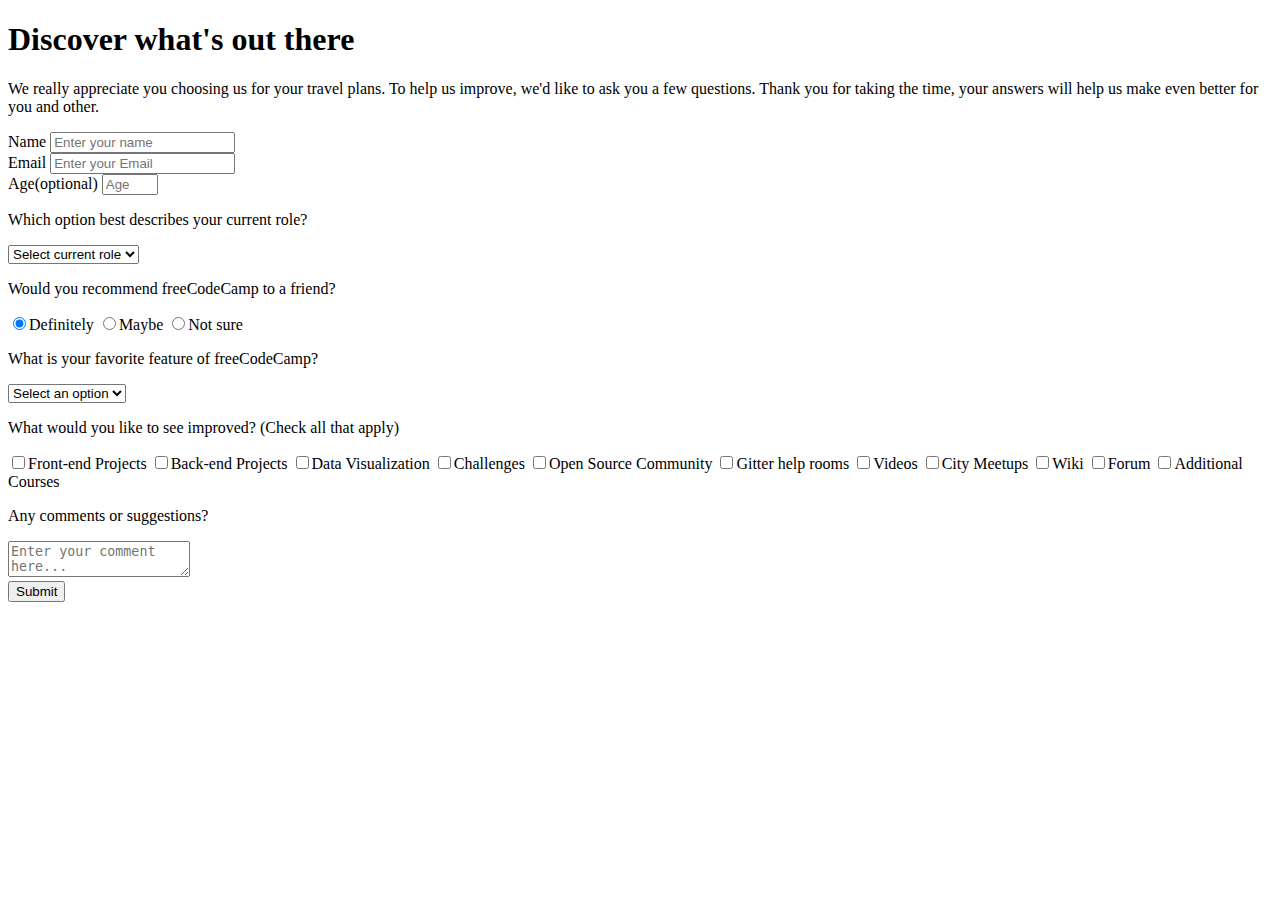
==== formpage/index.html @ ac248a73 "Rename index.html to formpage/index.html" ====
<!DOCTYPE html>
<html lang="es">
 	<head>
 		<meta charset="utf-8">
		<title></title>

		<meta name="description" content="">
		<meta name="viewport" content="width=device-width, initial-scale=1">
		  
		<link rel="stylesheet" type="text/css" href="styles.css">
		<link href="https://fonts.googleapis.com/css?family=Fira+Sans&display=swap" rel="stylesheet">

	</head>
	
	<body>
    
  <div class="bg">  
   <header class="header">
    <h1 id="title" class="text-center">Discover what's out there</h1>
    <p id="description" class="description text-center">We really appreciate you choosing us for your travel plans.
      To help us improve, we'd like to ask you a few questions. Thank you for taking the time, your answers will help us make even better for you and other.
    </p>
  </header>

  <div class="container">
 
  <form id="survey-form">
    <div class="form-group">
      <label id="name-label" for="name">Name</label>
      <input
        type="text"
        name="name"
        id="name"
        class="form-control"
        placeholder="Enter your name"
        required
      />
    </div>
    <div class="form-group">
      <label id="email-label" for="email">Email</label>
      <input
        type="email"
        name="email"
        id="email"
        class="form-control"
        placeholder="Enter your Email"
        required
      />
    </div>
    <div class="form-group">
      <label id="number-label" for="number"
        >Age<span class="clue">(optional)</span></label
      >
      <input
        type="number"
        name="age"
        id="number"
        min="10"
        max="99"
        class="form-control"
        placeholder="Age"
      />
    </div>
    <div class="form-group">
      <p>Which option best describes your current role?</p>
      <select id="dropdown" name="role" class="form-control" required>
        <option disabled selected value>Select current role</option>
        <option value="student">Student</option>
        <option value="job">Full Time Job</option>
        <option value="learner">Full Time Learner</option>
        <option value="preferNo">Prefer not to say</option>
        <option value="other">Other</option>
      </select>
    </div>

    <div class="form-group">
      <p>Would you recommend freeCodeCamp to a friend?</p>
      <label>
        <input
          name="user-recommend"
          value="definitely"
          type="radio"
          class="input-radio"
          checked
        />Definitely</label
      >
      <label>
        <input
          name="user-recommend"
          value="maybe"
          type="radio"
          class="input-radio"
        />Maybe</label
      >

      <label
        ><input
          name="user-recommend"
          value="not-sure"
          type="radio"
          class="input-radio"
        />Not sure</label
      >
    </div>

    <div class="form-group">
      <p>
        What is your favorite feature of freeCodeCamp?
      </p>
      <select id="most-like" name="mostLike" class="form-control" required>
        <option disabled selected value>Select an option</option>
        <option value="challenges">Challenges</option>
        <option value="projects">Projects</option>
        <option value="community">Community</option>
        <option value="openSource">Open Source</option>
      </select>
    </div>

    <div class="form-group">
      <p>
        What would you like to see improved?
        <span class="clue">(Check all that apply)</span>
      </p>

      <label
        ><input
          name="prefer"
          value="front-end-projects"
          type="checkbox"
          class="input-checkbox"
        />Front-end Projects</label
      >
      <label>
        <input
          name="prefer"
          value="back-end-projects"
          type="checkbox"
          class="input-checkbox"
        />Back-end Projects</label
      >
      <label
        ><input
          name="prefer"
          value="data-visualization"
          type="checkbox"
          class="input-checkbox"
        />Data Visualization</label
      >
      <label
        ><input
          name="prefer"
          value="challenges"
          type="checkbox"
          class="input-checkbox"
        />Challenges</label
      >
      <label
        ><input
          name="prefer"
          value="open-source-community"
          type="checkbox"
          class="input-checkbox"
        />Open Source Community</label
      >
      <label
        ><input
          name="prefer"
          value="gitter-help-rooms"
          type="checkbox"
          class="input-checkbox"
        />Gitter help rooms</label
      >
      <label
        ><input
          name="prefer"
          value="videos"
          type="checkbox"
          class="input-checkbox"
        />Videos</label
      >
      <label
        ><input
          name="prefer"
          value="city-meetups"
          type="checkbox"
          class="input-checkbox"
        />City Meetups</label
      >
      <label
        ><input
          name="prefer"
          value="wiki"
          type="checkbox"
          class="input-checkbox"
        />Wiki</label
      >
      <label
        ><input
          name="prefer"
          value="forum"
          type="checkbox"
          class="input-checkbox"
        />Forum</label
      >
      <label
        ><input
          name="prefer"
          value="additional-courses"
          type="checkbox"
          class="input-checkbox"
        />Additional Courses</label
      >
    </div>

    <div class="form-group">
      <p>Any comments or suggestions?</p>
      <textarea
        id="comments"
        class="input-textarea"
        name="comment"
        placeholder="Enter your comment here..."
      ></textarea>
    </div>

    <div class="form-group">
      <button type="submit" id="submit" class="submit-button">
        Submit
      </button>
    </div>
  </form>
</div>
</div>    
  </body>
</html>
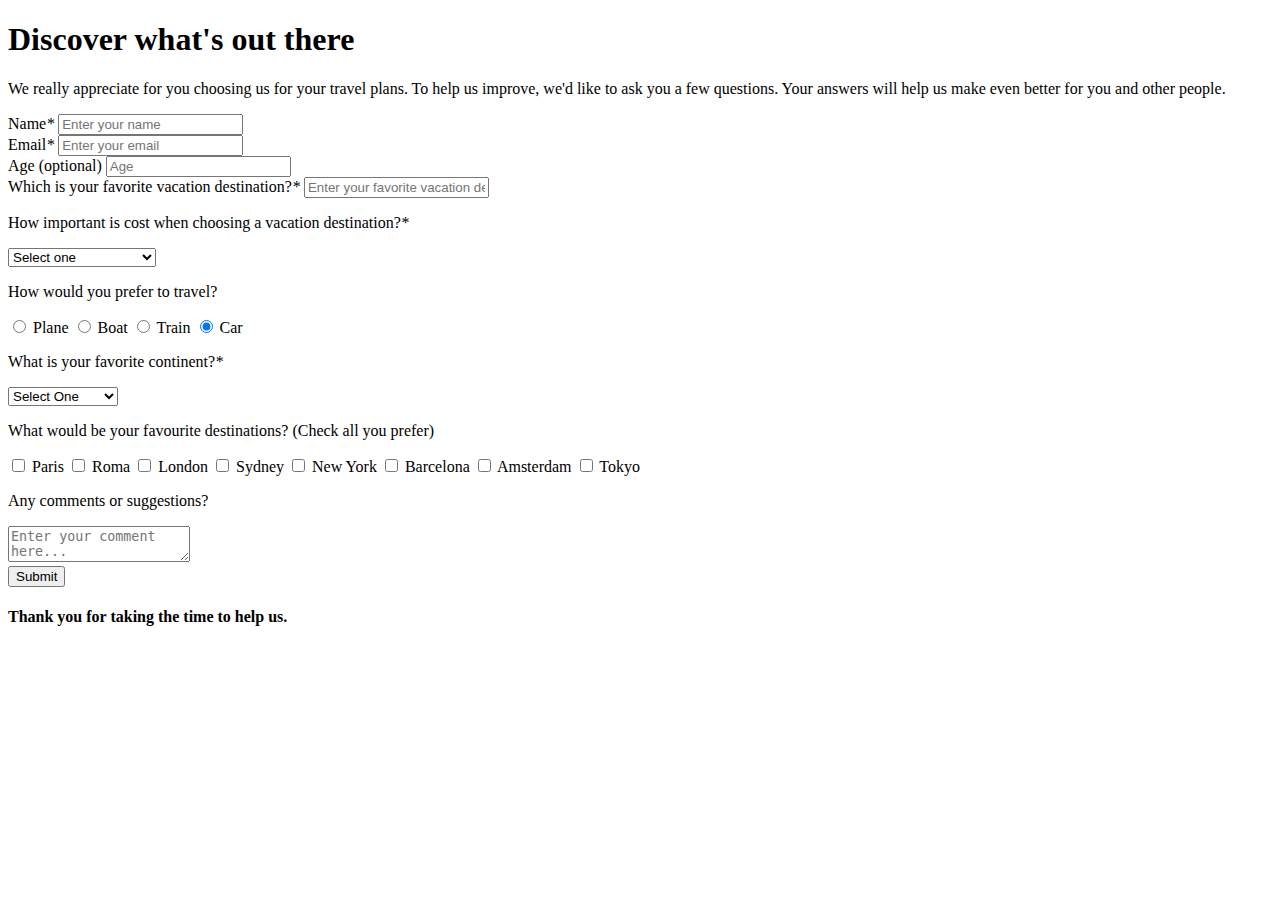
==== commit 6661daed: "Add files via upload" ====
--- a/formpage/index.html
+++ b/formpage/index.html
@@ -1,5 +1,5 @@
 <!DOCTYPE html>
-<html lang="es">
+<html lang="en">
  	<head>
  		<meta charset="utf-8">
 		<title></title>
@@ -12,223 +12,145 @@
 
 	</head>
 	
-	<body>
-    
-  <div class="bg">  
-   <header class="header">
-    <h1 id="title" class="text-center">Discover what's out there</h1>
-    <p id="description" class="description text-center">We really appreciate you choosing us for your travel plans.
-      To help us improve, we'd like to ask you a few questions. Thank you for taking the time, your answers will help us make even better for you and other.
+	<body> 
+  
+  <header>
+    <h1 id="title">Discover what's out there</h1>
+    <p id="description">
+      We really appreciate for you choosing us for your travel plans. To help us improve, we'd like to ask you a few questions. Your answers will help us make even better for you and other people.
     </p>
   </header>
 
   <div class="container">
- 
-  <form id="survey-form">
-    <div class="form-group">
-      <label id="name-label" for="name">Name</label>
-      <input
-        type="text"
-        name="name"
-        id="name"
-        class="form-control"
-        placeholder="Enter your name"
-        required
-      />
-    </div>
-    <div class="form-group">
-      <label id="email-label" for="email">Email</label>
-      <input
-        type="email"
-        name="email"
-        id="email"
-        class="form-control"
-        placeholder="Enter your Email"
-        required
-      />
-    </div>
-    <div class="form-group">
-      <label id="number-label" for="number"
-        >Age<span class="clue">(optional)</span></label
-      >
-      <input
-        type="number"
-        name="age"
-        id="number"
-        min="10"
-        max="99"
-        class="form-control"
-        placeholder="Age"
-      />
-    </div>
-    <div class="form-group">
-      <p>Which option best describes your current role?</p>
-      <select id="dropdown" name="role" class="form-control" required>
-        <option disabled selected value>Select current role</option>
-        <option value="student">Student</option>
-        <option value="job">Full Time Job</option>
-        <option value="learner">Full Time Learner</option>
-        <option value="preferNo">Prefer not to say</option>
-        <option value="other">Other</option>
-      </select>
-    </div>
+  
+    <form id="survey-form">
+      <div class="form-group">
+        <label id="name-label" for="name">Name<em>&#x2a;</em></label>
+        <input type="text" name="name" id="name" class="form-control" placeholder="Enter your name" required />
+      </div>
+      
+      <div class="form-group">
+        <label id="email-label" for="email">Email<em>&#x2a;</em></label>
+        <input type="email" name="email" id="email" class="form-control" placeholder="Enter your email" required />
+      </div>
 
-    <div class="form-group">
-      <p>Would you recommend freeCodeCamp to a friend?</p>
-      <label>
-        <input
-          name="user-recommend"
-          value="definitely"
-          type="radio"
-          class="input-radio"
-          checked
-        />Definitely</label
-      >
-      <label>
-        <input
-          name="user-recommend"
-          value="maybe"
-          type="radio"
-          class="input-radio"
-        />Maybe</label
-      >
+      <div class="form-group">
+        <label id="number-label" for="number">Age
+        <span class="clue">(optional)</span>
+        </label>
+        <input type="number" name="age" id="number" class="form-control" placeholder="Age" />
+      </div>
 
-      <label
-        ><input
-          name="user-recommend"
-          value="not-sure"
-          type="radio"
-          class="input-radio"
-        />Not sure</label
-      >
-    </div>
+      <div class="form-group">
+        <label id="travel-label" for="travel">Which is your favorite vacation destination?<em>&#x2a;</em></label>
+        <input type="text" name="travel" id="travel" class="form-control" placeholder="Enter your favorite vacation destination" required />
+      </div>
 
-    <div class="form-group">
-      <p>
-        What is your favorite feature of freeCodeCamp?
-      </p>
-      <select id="most-like" name="mostLike" class="form-control" required>
-        <option disabled selected value>Select an option</option>
-        <option value="challenges">Challenges</option>
-        <option value="projects">Projects</option>
-        <option value="community">Community</option>
-        <option value="openSource">Open Source</option>
-      </select>
-    </div>
+      <div class="form-group">
+        <p>How important is cost when choosing a vacation destination?<em>&#x2a;</em></p>
+        <select id="dropdown" name="role" class="form-control" required>
+          <option disabled selected value>Select one</option>
+          <option value="student">Extremely important</option>
+          <option value="job">Very important</option>
+          <option value="learner">Moderately important</option>
+          <option value="preferNo">Slightly important</option>
+          <option value="other">Not at all important</option>
+        </select>
+      </div>
 
-    <div class="form-group">
-      <p>
-        What would you like to see improved?
-        <span class="clue">(Check all that apply)</span>
-      </p>
+      <div class="form-group">
+        <p>How would you prefer to travel?</p>
+        <label>
+          <input name="prefer-travel" value="plane"  type="radio" class="input-radio" checked />
+          Plane
+        </label>
+        <label>
+          <input name="prefer-travel" value="boat"  type="radio" class="input-radio" checked />
+          Boat
+        </label>
+        <label>
+          <input name="prefer-travel" value="train"  type="radio" class="input-radio" checked />
+          Train
+        </label>
+        <label>
+          <input name="prefer-travel" value="car"  type="radio" class="input-radio" checked />
+          Car
+        </label>
+      </div>
 
-      <label
-        ><input
-          name="prefer"
-          value="front-end-projects"
-          type="checkbox"
-          class="input-checkbox"
-        />Front-end Projects</label
-      >
-      <label>
-        <input
-          name="prefer"
-          value="back-end-projects"
-          type="checkbox"
-          class="input-checkbox"
-        />Back-end Projects</label
-      >
-      <label
-        ><input
-          name="prefer"
-          value="data-visualization"
-          type="checkbox"
-          class="input-checkbox"
-        />Data Visualization</label
-      >
-      <label
-        ><input
-          name="prefer"
-          value="challenges"
-          type="checkbox"
-          class="input-checkbox"
-        />Challenges</label
-      >
-      <label
-        ><input
-          name="prefer"
-          value="open-source-community"
-          type="checkbox"
-          class="input-checkbox"
-        />Open Source Community</label
-      >
-      <label
-        ><input
-          name="prefer"
-          value="gitter-help-rooms"
-          type="checkbox"
-          class="input-checkbox"
-        />Gitter help rooms</label
-      >
-      <label
-        ><input
-          name="prefer"
-          value="videos"
-          type="checkbox"
-          class="input-checkbox"
-        />Videos</label
-      >
-      <label
-        ><input
-          name="prefer"
-          value="city-meetups"
-          type="checkbox"
-          class="input-checkbox"
-        />City Meetups</label
-      >
-      <label
-        ><input
-          name="prefer"
-          value="wiki"
-          type="checkbox"
-          class="input-checkbox"
-        />Wiki</label
-      >
-      <label
-        ><input
-          name="prefer"
-          value="forum"
-          type="checkbox"
-          class="input-checkbox"
-        />Forum</label
-      >
-      <label
-        ><input
-          name="prefer"
-          value="additional-courses"
-          type="checkbox"
-          class="input-checkbox"
-        />Additional Courses</label
-      >
-    </div>
+      <div class="form-group">
+        <p>
+          What is your favorite continent?<em>&#x2a;</em>
+        </p>
+        <select id="favorite-continent" name="favoriteContinent" class="form-control" required>
+          <option disabled selected value>Select One</option>
+          <option value="europe">Europe</option>
+          <option value="nortAmerica">North America</option>
+          <option value="southAmerica">South America</option>
+          <option value="oceania">Oceania</option>
+          <option value="asia">Asia</option>
+          <option value="africa">Africa</option>
+        </select>
+      </div>
 
-    <div class="form-group">
-      <p>Any comments or suggestions?</p>
-      <textarea
-        id="comments"
-        class="input-textarea"
-        name="comment"
-        placeholder="Enter your comment here..."
-      ></textarea>
-    </div>
+      <div class="form-group">
+        <p>
+          What would be your favourite destinations?
+          <span class="clue">(Check all you prefer)</span>
+        </p>
 
-    <div class="form-group">
-      <button type="submit" id="submit" class="submit-button">
-        Submit
-      </button>
-    </div>
-  </form>
-</div>
-</div>    
+        <label>
+          <input name="prefer" value="paris" type="checkbox" class="input-checkbox"/>
+          Paris
+        </label>
+        <label>
+          <input name="prefer" value="roma" type="checkbox" class="input-checkbox"/>
+          Roma
+        </label>
+        <label>
+          <input name="prefer" value="london" type="checkbox" class="input-checkbox"/>
+          London
+        </label>
+         <label>
+          <input name="prefer" value="sydney" type="checkbox" class="input-checkbox"/>
+          Sydney
+        </label>
+        <label>
+          <input name="prefer" value="newYork" type="checkbox" class="input-checkbox"/>
+          New York
+        </label>
+         <label>
+          <input name="prefer" value="barcelona" type="checkbox" class="input-checkbox"/>
+          Barcelona
+        </label>
+        <label>
+          <input name="prefer" value="amsterdan" type="checkbox" class="input-checkbox"/>
+          Amsterdam
+        </label>
+        <label>
+          <input name="prefer" value="tokyo" type="checkbox" class="input-checkbox"/>
+          Tokyo
+        </label>
+
+      </div>
+
+      <div class="form-group">
+        <p>Any comments or suggestions?</p>
+        <textarea id="comments" class="input-textarea" name="comment" placeholder="Enter your comment here..."></textarea>
+      </div>
+
+      <div class="form-group">
+        <button type="submit" id="submit" class="submit-button">
+          Submit
+        </button>
+      </div>
+
+      <div class="footer">
+        <h4>Thank you for taking the time to help us.</h4>
+      </div>
+
+    </form>
+  </div>
+
   </body>
 </html>
